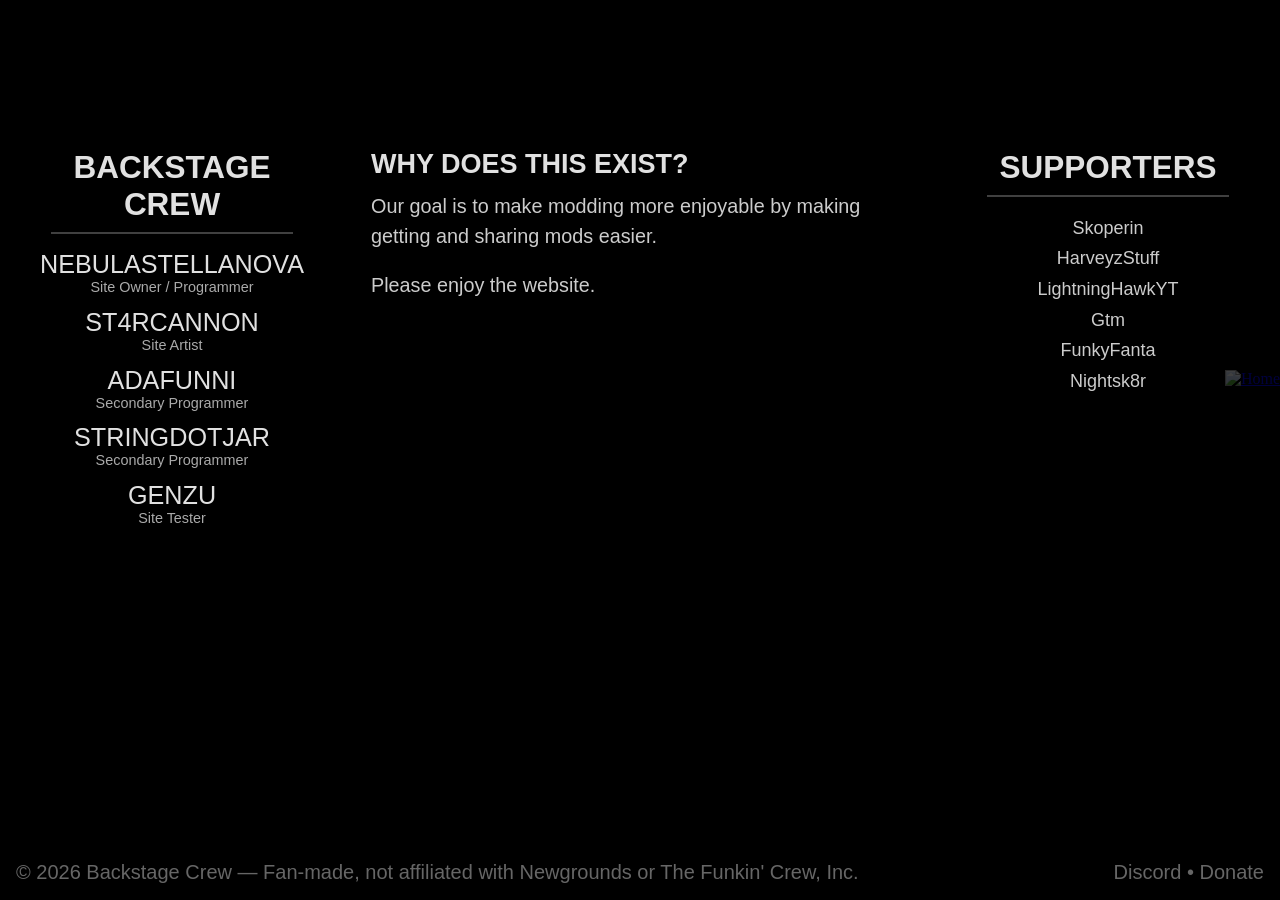
==== about/index.html @ e174bbf6 "Update index.html" ====
<!DOCTYPE html>
<html lang="en" translate="no">
<head>
	<meta charset="UTF-8">
	<meta name="viewport" content="width=device-width, initial-scale=1.0">
	<title>Funkin' Backstage | About</title>
	<link rel="icon" type="image/png" href="../favicon.png">
	<link rel="stylesheet" href="../style.css" type="text/css">
	<link rel="stylesheet" href="../mods/style.css" type="text/css">
	<style>
		body {
			display: flex;
			align-items: center;
			justify-content: center;
			min-height: 100vh;
			padding: 3rem 1.5rem;
			box-sizing: border-box;
		}

		.ui-box {
			padding: 4vh 3vh;
			border-image: url('../global-chat/box-base.png') 18 fill / 10px stretch;
			border-image-outset: 0;
			font-family: 'FunkinLingLong', sans-serif;
			display: flex;
			flex-direction: column;
			align-items: center;
		}

		#about-grid {
			display: grid;
			grid-template-columns: 1fr 2fr 1fr;
			gap: 1.5rem;
			width: 100%;
			max-width: 1500px;
			align-items: start;
		}

		#about-grid > .ui-box {
			height: 75vh;
			box-sizing: border-box;
			overflow-y: auto;
		}

		.panel-title {
			font-family: 'FunkinLingLong', sans-serif;
			font-size: 3.5vh;
			color: #E1E1E1;
			margin: 0 0 1rem 0;
			text-align: center;
			border-bottom: 2px solid rgba(255,255,255,0.25);
			padding-bottom: 0.6rem;
			width: 100%;
		}

		/* Crew panel */
		.crew-member {
			display: flex;
			flex-direction: column;
			align-items: center;
			margin-bottom: 0.8rem;
		}

		.crew-name {
			font-family: 'FunkinLingLong', sans-serif;
			font-size: 2.8vh;
			color: #E1E1E1;
			margin: 0;
		}

		.crew-role {
			font-family: 'FunkinOptions', sans-serif;
			font-size: 1.6vh;
			color: #aaa;
			margin: 0;
			font-weight: normal;
		}

		/* Middle panel */
		.about-section-title {
			font-family: 'FunkinLingLong', sans-serif;
			font-size: 3vh;
			color: #E1E1E1;
			margin: 0 0 0.8rem 0;
			align-self: flex-start;
		}

		.about-text {
			font-family: 'FunkinOptions', sans-serif;
			font-size: 2.2vh;
			color: #ccc;
			margin: 0 0 1.2rem 0;
			line-height: 1.5;
			font-weight: normal;
			align-self: flex-start;
		}

		/* Supporters panel */
		.supporter-name {
			font-family: 'FunkinOptions', sans-serif;
			font-size: 2vh;
			color: #ccc;
			margin: 0.3rem 0;
			font-weight: normal;
		}

		@media (max-width: 768px) {
			body { padding: 1.5rem 1rem; align-items: flex-start; }

			#about-grid {
				grid-template-columns: 1fr;
				gap: 1.2rem;
			}

			#about-grid > .ui-box {
				height: auto;
				width: 100%;
			}

			.panel-title { font-size: 5vw; }
			.crew-name   { font-size: 4.5vw; }
			.crew-role   { font-size: 3vw; }
			.about-section-title { font-size: 4.5vw; }
			.about-text  { font-size: 3.5vw; }
			.supporter-name { font-size: 3.5vw; }
		}
	</style>
</head>
<body>
	<div id="about-grid">
		<!-- Left: Crew -->
		<div class="ui-box">
			<h2 class="panel-title">BACKSTAGE CREW</h2>

			<div class="crew-member">
				<p class="crew-name">NEBULASTELLANOVA</p>
				<p class="crew-role">Site Owner / Programmer</p>
			</div>
			<div class="crew-member">
				<p class="crew-name">ST4RCANNON</p>
				<p class="crew-role">Site Artist</p>
			</div>
			<div class="crew-member">
				<p class="crew-name">ADAFUNNI</p>
				<p class="crew-role">Secondary Programmer</p>
			</div>
			<div class="crew-member">
				<p class="crew-name">STRINGDOTJAR</p>
				<p class="crew-role">Secondary Programmer</p>
			</div>
			<div class="crew-member">
				<p class="crew-name">GENZU</p>
				<p class="crew-role">Site Tester</p>
			</div>
		</div>

		<!-- Middle: Why does this exist -->
		<div class="ui-box" style="align-items: flex-start;">
			<h2 class="about-section-title">WHY DOES THIS EXIST?</h2>
			<p class="about-text">Our goal is to make modding more enjoyable by making getting and sharing mods easier.</p>
			<p class="about-text">Please enjoy the website.</p>
		</div>

		<!-- Right: Supporters -->
		<div class="ui-box">
			<h2 class="panel-title">SUPPORTERS</h2>
			<p class="supporter-name">Skoperin</p>
			<p class="supporter-name">HarveyzStuff</p>
			<p class="supporter-name">LightningHawkYT</p>
			<p class="supporter-name">Gtm</p>
			<p class="supporter-name">FunkyFanta</p>
			<p class="supporter-name">Nightsk8r</p>
		</div>
	</div>

	<p class="footer-left" style="position:fixed;bottom:1rem;left:1rem;font-family:'Inconsolata ExtraBold',sans-serif;font-size:1.25rem;color:#666;"></p>
	<p class="footer-right" style="position:fixed;bottom:1rem;right:1rem;font-family:'Inconsolata ExtraBold',sans-serif;font-size:1.25rem;color:#666;text-align:right;"></p>

	<script src="../api.js"></script>
	<script src="../script.js"></script>
	<script>
		(async () => {
			const nameEls = document.querySelectorAll('.crew-name, .supporter-name');
			await Promise.all([...nameEls].map(async el => {
				const username = el.textContent.trim();
				const user = await fetch(`${API}/users/by-username/${encodeURIComponent(username)}`).then(r => r.ok ? r.json() : null).catch(() => null);
				if (!user) return;
				const a = document.createElement('a');
				a.href = `https://funkinbackstage.com/users/${user.id}`;
				a.target = '_blank';
				a.rel = 'noopener';
				a.textContent = el.textContent;
				a.style.cssText = 'color:inherit;text-decoration:none;';
				a.onmouseover = () => a.style.textDecoration = 'underline';
				a.onmouseout = () => a.style.textDecoration = 'none';
				el.textContent = '';
				el.appendChild(a);
			}));
		})();
	</script>
</body>
</html>
---- style.css ----
@font-face {
  font-family: "FunkinOptions";
  src: url("fonts/FunkinOptions.otf") format("opentype");
}

@font-face {
  font-family: "FunkinLingLong";
  src: url("fonts/FunkinLingLong.otf") format("opentype");
}

@font-face {
  font-family: "5by7";
  src: url("fonts/5by7.ttf") format("truetype");
}

@font-face {
  font-family: "DS-Digital";
  src: url("fonts/DS-Digital.ttf") format("truetype");
}

@font-face {
  font-family: "Inconsolata ExtraBold";
  src: url("fonts/Inconsolata ExtraBold.ttf") format("truetype");
}

* {
  margin: 0;
  padding: 0;
  box-sizing: border-box;
}

html,
body {
  height: 100%;
}

body {
  display: flex;
  justify-content: center;
  align-items: center;
  min-height: 100vh;
  background: url("bg.png") no-repeat center center / cover fixed;
  color: #f0f0f0;
  background-color: black;
}

.container {
  text-align: center;
}

.badge-wrap {
  position: relative;
  display: inline-flex;
  align-items: center;
  line-height: 0;
}
.badge-wrap::after {
  content: attr(data-tip);
  position: absolute;
  bottom: calc(100% + 6px);
  left: 50%;
  transform: translateX(-50%);
  background: #1a1828;
  border: 1px solid #444;
  color: #E1E1E1;
  font-family: 'FunkinOptions', sans-serif;
  font-size: 2.2vh;
  line-height: normal;
  white-space: nowrap;
  padding: 4px 8px;
  border-radius: 4px;
  pointer-events: none;
  opacity: 0;
  transition: opacity 0.15s;
  z-index: 999;
}
.badge-wrap:hover::after {
  opacity: 1;
}

h1 {
  font-size: 9rem;
  font-weight: 700;
  margin-bottom: 0.5rem;
}

p {
  font-size: 3.3rem;
  color: #888;
}

.footer-left, .footer-right {
  z-index: 101;
}

.footer-mobile { display: none; }

@media (max-width: 768px) {
  .footer-desktop { display: none; }
  .footer-mobile { display: inline; }
}

.footer-left a, .footer-right a {
  color: inherit;
  text-decoration: none;
}

.footer-left a:hover, .footer-right a:hover {
  text-decoration: underline;
}


.smooth-btn {
  transform: scale(1);
  transition: transform 0.3s ease-out;
}

.smooth-btn:hover {
  transform: scale(1.05);
}

@keyframes iris-out {
  0% {
    clip-path: circle(0% at 50% 50%);
  }
  1% {
    clip-path: circle(130% at 50% 50%);
  }
  100% {
    clip-path: circle(0% at 50% 50%);
  }
}

.irisEffect {
  width: 100%;
  height: 100%;
  background-color: black;
  position: absolute;
  animation-name: iris-out;
  animation-duration: 1s;
  animation-timing-function: ease;
}

img {
  -webkit-user-drag: none;
  -khtml-user-drag: none;
  -moz-user-drag: none;
  -o-user-drag: none;
  user-drag: none;
  -webkit-touch-callout: none;
  -webkit-user-select: none;
  -khtml-user-select: none;
  -moz-user-select: none;
  -ms-user-select: none;
  user-select: none;
}
---- mods/style.css ----
img {
  -webkit-touch-callout: none;
  -webkit-user-select: none;
  -moz-user-select: none;
  -ms-user-select: none;
  user-select: none;
}

.sort-item {
  color: inherit;
  text-decoration: none;
}

.sort-item:hover {
  text-decoration: underline;
  cursor: pointer;
}

.dropdown-arrow {
  transition: transform 0.2s ease;
  margin-top: -0.5rem;
}

.dropdown-arrow.flipped {
  transform: rotate(-180deg);
  transition: transform 0.3s ease;
}

.mod-box {
  padding: 20px;
  padding-top: 1.9vh;
  padding-left: 40px;
  border-image: url('assets/box base.png') 18 fill / 12px stretch;
  border-image-outset: 0;
  font-family: 'FunkinLingLong', sans-serif;
  display: flex;
  flex-direction: column;
  height: 7vh;
  transition: height 0.3s ease;
}

.mod-box-header {
  display: flex;
  align-items: center;
  width: 100%;
}

.mod-box-content {
  opacity: 0;
  pointer-events: none;
  user-select: none;
  transition: opacity 0s;
  margin-top: 1vh;
}

#filter-panel {
  position: fixed;
  top: calc(6rem + 7vh + 1.5rem);
  left: 2rem;
  right: 2rem;
  display: none;
  flex-direction: row;
  gap: 1rem;
  align-items: flex-start;
  z-index: 10;
}

#filter-panel.open {
  display: flex;
}

#filter-panel > .mod-box {
  width: auto !important;
  min-width: 0;
  flex: 1 1 0;
}

#filter-toggle {
  z-index: 11;
  padding-inline: 1rem;
  min-width: 10rem;
}

#filter-toggle h1 {
  margin: 0;
  white-space: nowrap;
}

#filter-toggle.active {
  filter: brightness(1.15);
}

#top-bar {
  gap: 1rem !important;
}

#top-bar #upload-button {
  min-height: 0;
  padding: 0 1rem !important;
}

#upload-button h1 {
  margin: 0 !important;
  line-height: 1;
  white-space: nowrap;
}

#upload-button img {
  width: 2.5vh !important;
  height: 2.5vh !important;
  margin: 0 !important;
}

#profile-icon-btn {
  width: 7vh !important;
  height: 7vh !important;
}

#profile-icon-btn.has-avatar {
  border-radius: 50%;
  object-fit: cover;
  background: #333;
}

#mod-grid-container {
  scrollbar-gutter: stable;

}

#mod-grid-container::-webkit-scrollbar {
  width: 6px;
}

#mod-grid-container::-webkit-scrollbar-track {
  background: transparent;
}

#mod-grid-container::-webkit-scrollbar-thumb {
  background: #555;
  border-radius: 3px;
}

#mod-grid {
  font-family: 'FunkinLingLong', sans-serif;
  display: grid;
  grid-template-columns: repeat(4, minmax(0, 1fr));
  padding-bottom: 1rem;
  gap: 1rem;
  overflow-x: visible;
}

#search-box input::placeholder {
  color: #E1E1E1;
  opacity: 0.6;
}

.mod-box.expanded .mod-box-content {
  opacity: 1;
  pointer-events: auto;
  user-select: auto;
  transition: opacity 0.3s ease 0.2s;
}

.mod-capsule {
  position: absolute;
  top: 0;
  left: 0;
  width: 100%;
  z-index: 0;
}

.mod-label {
  position: relative;
  z-index: 1;
  margin-top: 0.4rem;
  margin-left: 2rem;
}

.mod-label h1 {
  margin: 0;
  line-height: 1.1;
  font-weight: normal;
}

.mod-card, .mod-card:visited, .mod-card:hover {
  position: relative;
  aspect-ratio: 1241 / 1065;
  touch-action: manipulation;
  color: #E1E1E1;
}

.mod-admin-btns {
  position: absolute;
  top: 0.5rem;
  left: 1.2rem;
  z-index: 3;
  display: flex;
  flex-direction: row;
  gap: 0.4rem;
}

.mod-star-btn,
.mod-delete-btn,
.mod-approve-btn {
  width: 4.5vh;
  height: 4.5vh;
  cursor: pointer;
  user-select: none;
  flex-shrink: 0;
}

.mod-footer {
  color: #E1E1E1;
  position: absolute;
  bottom: 0.3rem;
  left: 2rem;
  right: 1.2rem;
  z-index: 1;
  display: flex;
  justify-content: space-between;
  align-items: center;
}

.mod-footer-left {
  display: flex;
  align-items: center;
  gap: 1rem;
}

.mod-footer-right {
  display: flex;
  align-items: center;
  gap: 1rem;
}

.mod-topleft {
  position: absolute;
  top: 0.75rem;
  right: 0.75rem;
  z-index: 2;
  height: 5.5vh;
  border-radius: 5px;
}

.mod-thumbnail {
  width: 98%;
  height: 65%;
  object-fit: cover;
  margin-top: 0.2rem;
  margin-left: 0.7rem;
}

.footer-piece {
  display: flex;
  align-items: center;
  gap: 0.5rem;
  margin-bottom: 0.5rem;
}

.footer-piece img {
  position: relative;
  top: -0.05em;
}

.footer-piece h1 {
  margin: 0;
  line-height: 1;
  font-weight: normal;
}

@media (max-width: 768px) {
  #mod-grid {
    grid-template-columns: 1fr;
  }

  .mod-thumbnail {
    width: 100%;
    height: 65%;
    object-fit: cover;
    margin-top: 1%;
    margin-left: 0;
  }

  .mod-card {
    overflow: hidden;
  }

  .mod-box {
    border-image: url('assets/box base.png') 18 fill / 7px stretch;
  }

  .mod-label {
    position: relative;
    margin-top: 0.5vh;
    margin-left: 2rem;
  }

  .mod-box {
    height: 5vh;
    padding-top: 1vh;
  }
}

@media (max-width: 768px) {
			body {
				display: flex !important;
				flex-direction: column !important;
				align-items: stretch !important;
				justify-content: flex-start !important;
				overflow-y: auto !important;
				height: auto !important;
				min-height: 100vh !important;
				padding-bottom: 4rem;
			}
			body > h1 {
				position: static !important;
				font-size: 3.5rem !important;
				padding: 1rem 1rem 0.5rem;
				text-align: center;
				order: 1;
			}
			#search-box {
				position: static !important;
				width: calc(100% - 2rem) !important;
				margin: 0.5rem 1rem 0 !important;
				right: auto !important;
				top: auto !important;
				left: auto !important;
				order: 2;
			}
			#filter-toggle {
				position: static !important;
				width: calc(100% - 2rem) !important;
				margin: 0.5rem 1rem 0 !important;
				right: auto !important;
				top: auto !important;
				order: 3;
			}
			#filter-panel {
				position: static !important;
				flex-direction: column !important;
				width: calc(100% - 2rem) !important;
				margin: 0.5rem 1rem 0 !important;
				order: 5;
			}
			#filter-panel.open {
				display: flex;
			}
			#filter-panel .mod-box {
				width: 100% !important;
			}
			#mod-grid-container {
				position: static !important;
				width: 100% !important;
				height: auto !important;
				left: auto !important;
				right: auto !important;
				top: auto !important;
				bottom: auto !important;
				overflow: visible !important;
				padding: 0.5rem 1rem;
				order: 6;
			}
			body > p {
				font-size: 0.75rem !important;
				order: 7;
			}
		}
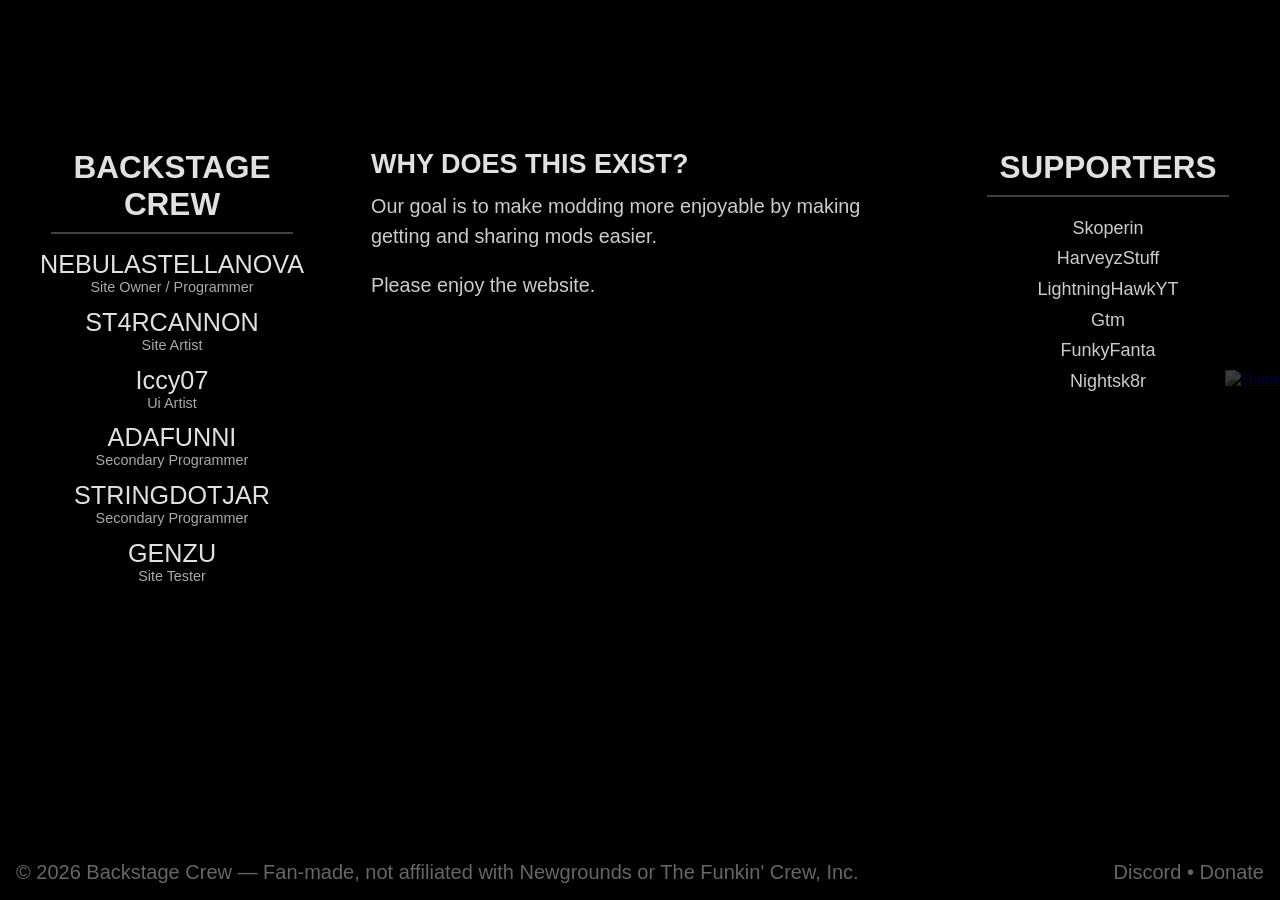
==== commit f3659768: "Crazy Work" ====
--- a/about/index.html
+++ b/about/index.html
@@ -1,4 +1,4 @@
-<!DOCTYPE html>
+﻿<!DOCTYPE html>
 <html lang="en" translate="no">
 <head>
 	<meta charset="UTF-8">
@@ -53,7 +53,6 @@
 			width: 100%;
 		}
 
-		/* Crew panel */
 		.crew-member {
 			display: flex;
 			flex-direction: column;
@@ -76,7 +75,6 @@
 			font-weight: normal;
 		}
 
-		/* Middle panel */
 		.about-section-title {
 			font-family: 'FunkinLingLong', sans-serif;
 			font-size: 3vh;
@@ -95,7 +93,6 @@
 			align-self: flex-start;
 		}
 
-		/* Supporters panel */
 		.supporter-name {
 			font-family: 'FunkinOptions', sans-serif;
 			font-size: 2vh;
@@ -128,7 +125,6 @@
 </head>
 <body>
 	<div id="about-grid">
-		<!-- Left: Crew -->
 		<div class="ui-box">
 			<h2 class="panel-title">BACKSTAGE CREW</h2>
 
@@ -141,6 +137,10 @@
 				<p class="crew-role">Site Artist</p>
 			</div>
 			<div class="crew-member">
+				<p class="crew-name">Iccy07</p>
+				<p class="crew-role">Ui Artist</p>
+			</div>
+			<div class="crew-member">
 				<p class="crew-name">ADAFUNNI</p>
 				<p class="crew-role">Secondary Programmer</p>
 			</div>
@@ -154,14 +154,12 @@
 			</div>
 		</div>
 
-		<!-- Middle: Why does this exist -->
 		<div class="ui-box" style="align-items: flex-start;">
 			<h2 class="about-section-title">WHY DOES THIS EXIST?</h2>
 			<p class="about-text">Our goal is to make modding more enjoyable by making getting and sharing mods easier.</p>
 			<p class="about-text">Please enjoy the website.</p>
 		</div>
 
-		<!-- Right: Supporters -->
 		<div class="ui-box">
 			<h2 class="panel-title">SUPPORTERS</h2>
 			<p class="supporter-name">Skoperin</p>
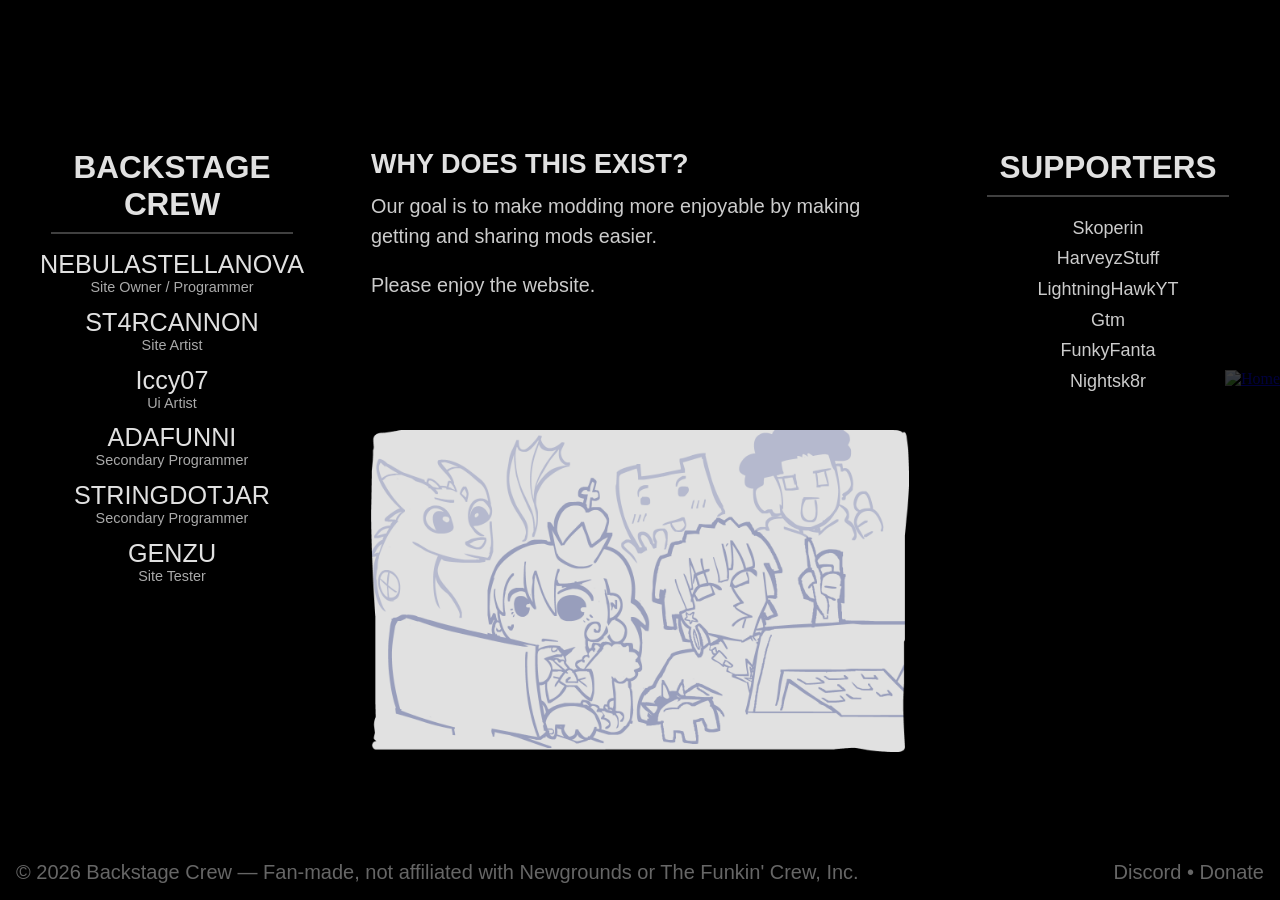
==== commit 9fcc30ea: "about art" ====
--- a/about/index.html
+++ b/about/index.html
@@ -158,6 +158,7 @@
 			<h2 class="about-section-title">WHY DOES THIS EXIST?</h2>
 			<p class="about-text">Our goal is to make modding more enjoyable by making getting and sharing mods easier.</p>
 			<p class="about-text">Please enjoy the website.</p>
+			<img src="art.png" draggable="false" style="width:100%;max-width:100%;border-radius:6px;margin-top:auto;">
 		</div>
 
 		<div class="ui-box">
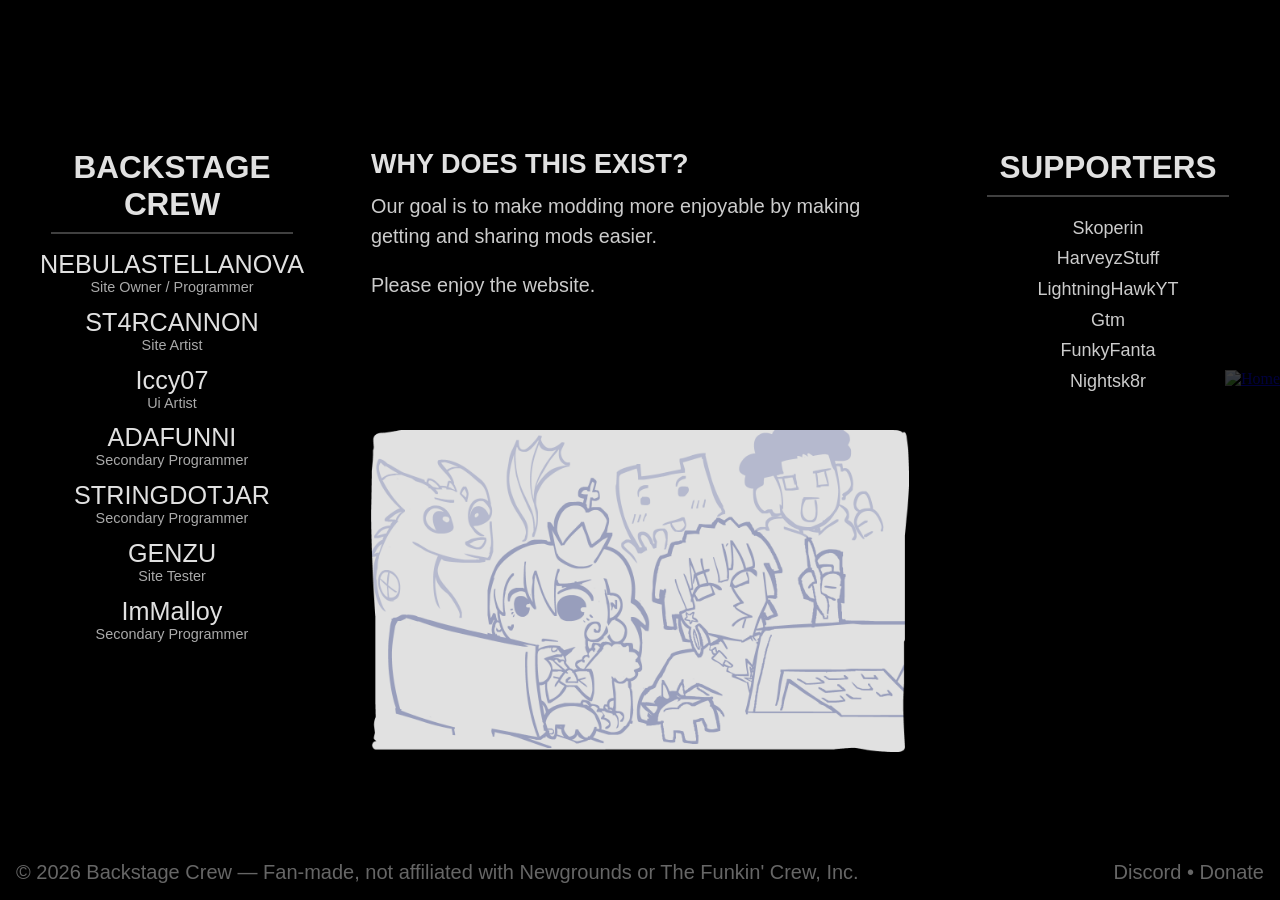
==== commit de710343: "malloy commit that is worth nothing and only adds a fat fuck to the credits genuine what a bad commi" ====
--- a/about/index.html
+++ b/about/index.html
@@ -151,6 +151,10 @@
 			<div class="crew-member">
 				<p class="crew-name">GENZU</p>
 				<p class="crew-role">Site Tester</p>
+			</div>
+			<div class="crew-member">
+				<p class="crew-name">ImMalloy</p>
+				<p class="crew-role">Secondary Programmer</p>
 			</div>
 		</div>
 
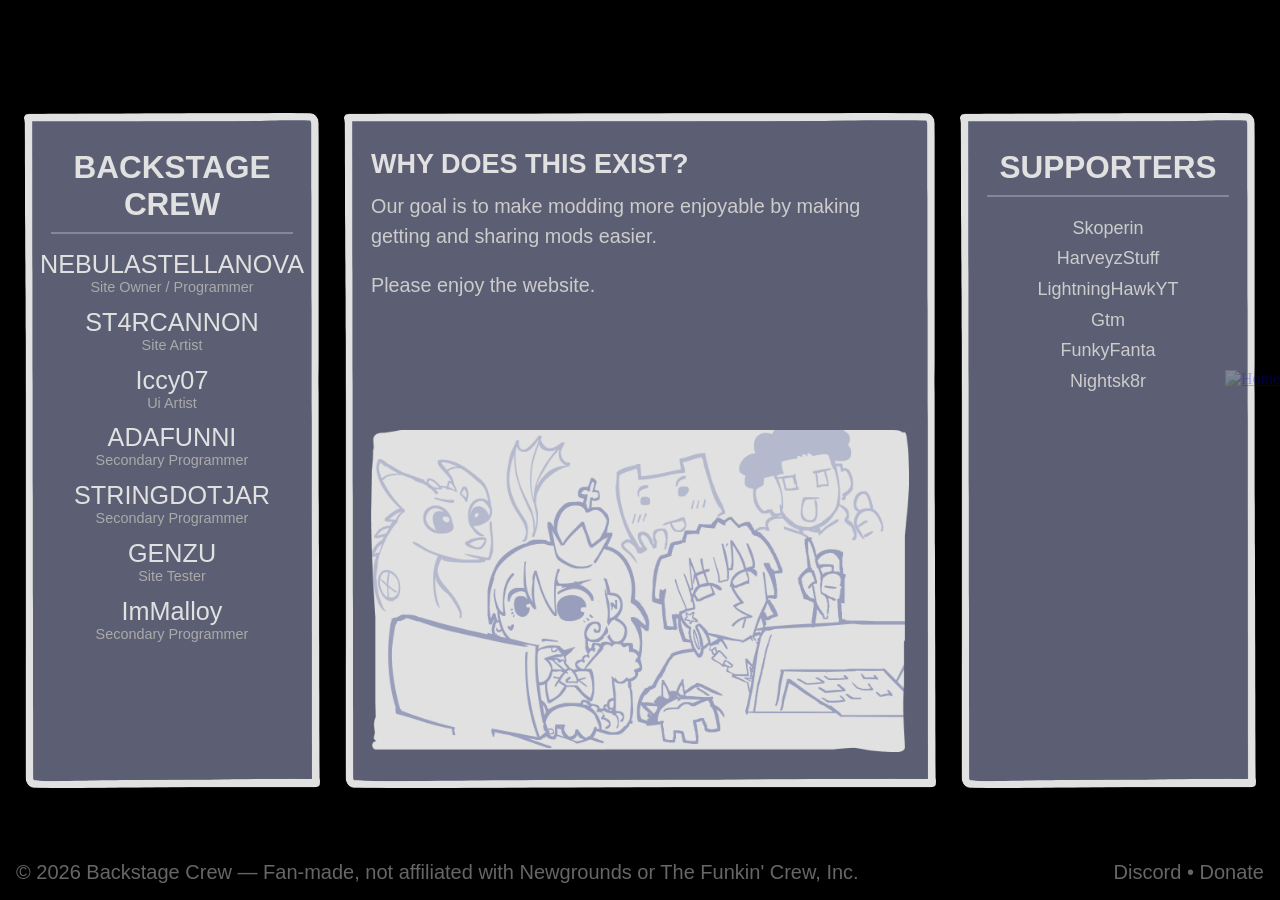
==== commit 13ecd954: "fix all pages britex broke" ====
--- a/about/index.html
+++ b/about/index.html
@@ -19,7 +19,7 @@
 
 		.ui-box {
 			padding: 4vh 3vh;
-			border-image: url('../global-chat/box-base.png') 18 fill / 10px stretch;
+			border-image: url('../global-chat/assets/box-base.png') 18 fill / 10px stretch;
 			border-image-outset: 0;
 			font-family: 'FunkinLingLong', sans-serif;
 			display: flex;
--- a/mods/style.css
+++ b/mods/style.css
@@ -53,78 +53,9 @@
   margin-top: 1vh;
 }
 
-#filter-panel {
-  position: fixed;
-  top: calc(6rem + 7vh + 1.5rem);
-  left: 2rem;
-  right: 2rem;
-  display: none;
-  flex-direction: row;
-  gap: 1rem;
-  align-items: flex-start;
-  z-index: 10;
-}
-
-#filter-panel.open {
-  display: flex;
-}
-
-#filter-panel > .mod-box {
-  width: auto !important;
-  min-width: 0;
-  flex: 1 1 0;
-}
-
-#filter-toggle {
-  z-index: 11;
-  padding-inline: 1rem;
-  min-width: 10rem;
-}
-
-#filter-toggle h1 {
-  margin: 0;
-  white-space: nowrap;
-}
-
-#filter-toggle.active {
-  filter: brightness(1.15);
-}
-
-#top-bar {
-  gap: 1rem !important;
-}
-
-#top-bar #upload-button {
-  min-height: 0;
-  padding: 0 1rem !important;
-}
-
-#upload-button h1 {
-  margin: 0 !important;
-  line-height: 1;
-  white-space: nowrap;
-}
-
-#upload-button img {
-  width: 2.5vh !important;
-  height: 2.5vh !important;
-  margin: 0 !important;
-}
-
-#profile-icon-btn {
-  width: 7vh !important;
-  height: 7vh !important;
-}
-
-#profile-icon-btn.has-avatar {
-  border-radius: 50%;
-  object-fit: cover;
-  background: #333;
-}
-
 #mod-grid-container {
   scrollbar-gutter: stable;
-
+  min-width: 0;
 }
 
 #mod-grid-container::-webkit-scrollbar {
@@ -143,10 +74,15 @@
 #mod-grid {
   font-family: 'FunkinLingLong', sans-serif;
   display: grid;
-  grid-template-columns: repeat(4, minmax(0, 1fr));
+  grid-template-columns: repeat(3, minmax(0, 1fr));
   padding-bottom: 1rem;
   gap: 1rem;
   overflow-x: visible;
+  min-width: 0;
+}
+
+#mod-grid > div {
+  min-width: 0;
 }
 
 #search-box input::placeholder {
@@ -174,17 +110,27 @@
   z-index: 1;
   margin-top: 0.4rem;
   margin-left: 2rem;
+  min-width: 0;
+  max-width: calc(100% - 3.2rem);
+  overflow: hidden;
 }
 
 .mod-label h1 {
   margin: 0;
   line-height: 1.1;
   font-weight: normal;
+  min-width: 0;
+  overflow-wrap: anywhere;
 }
 
 .mod-card, .mod-card:visited, .mod-card:hover {
   position: relative;
+  display: block;
   aspect-ratio: 1241 / 1065;
+  min-width: 0;
+  min-height: 0;
+  overflow: hidden;
+  box-sizing: border-box;
   touch-action: manipulation;
   color: #E1E1E1;
 }
@@ -219,18 +165,24 @@
   display: flex;
   justify-content: space-between;
   align-items: center;
+  min-width: 0;
+  max-width: 100%;
 }
 
 .mod-footer-left {
   display: flex;
   align-items: center;
   gap: 1rem;
+  min-width: 0;
+  max-width: 100%;
 }
 
 .mod-footer-right {
   display: flex;
   align-items: center;
   gap: 1rem;
+  min-width: 0;
+  max-width: 100%;
 }
 
 .mod-topleft {
@@ -239,15 +191,20 @@
   right: 0.75rem;
   z-index: 2;
   height: 5.5vh;
+  max-width: 20%;
+  aspect-ratio: 1;
   border-radius: 5px;
+  object-fit: cover;
 }
 
 .mod-thumbnail {
-  width: 98%;
+  width: calc(100% - 0.7rem);
+  max-width: 100%;
   height: 65%;
   object-fit: cover;
   margin-top: 0.2rem;
   margin-left: 0.7rem;
+  box-sizing: border-box;
 }
 
 .footer-piece {
@@ -266,11 +223,21 @@
   margin: 0;
   line-height: 1;
   font-weight: normal;
+  min-width: 0;
+  overflow: hidden;
+  text-overflow: ellipsis;
+  white-space: nowrap;
+}
+
+@media (max-width: 1100px) {
+  #mod-grid {
+    grid-template-columns: repeat(2, minmax(0, 1fr));
+  }
 }
 
 @media (max-width: 768px) {
   #mod-grid {
-    grid-template-columns: 1fr;
+    grid-template-columns: minmax(0, 1fr);
   }
 
   .mod-thumbnail {
@@ -279,10 +246,6 @@
     object-fit: cover;
     margin-top: 1%;
     margin-left: 0;
-  }
-
-  .mod-card {
-    overflow: hidden;
   }
 
   .mod-box {
@@ -328,7 +291,7 @@
 				left: auto !important;
 				order: 2;
 			}
-			#filter-toggle {
+			#mod-box-sort {
 				position: static !important;
 				width: calc(100% - 2rem) !important;
 				margin: 0.5rem 1rem 0 !important;
@@ -336,17 +299,14 @@
 				top: auto !important;
 				order: 3;
 			}
-			#filter-panel {
+			body > div:first-of-type {
 				position: static !important;
 				flex-direction: column !important;
 				width: calc(100% - 2rem) !important;
 				margin: 0.5rem 1rem 0 !important;
-				order: 5;
-			}
-			#filter-panel.open {
-				display: flex;
-			}
-			#filter-panel .mod-box {
+				order: 4;
+			}
+			body > div:first-of-type .mod-box {
 				width: 100% !important;
 			}
 			#mod-grid-container {
@@ -359,10 +319,10 @@
 				bottom: auto !important;
 				overflow: visible !important;
 				padding: 0.5rem 1rem;
-				order: 6;
+				order: 5;
 			}
 			body > p {
 				font-size: 0.75rem !important;
-				order: 7;
+				order: 6;
 			}
 		}
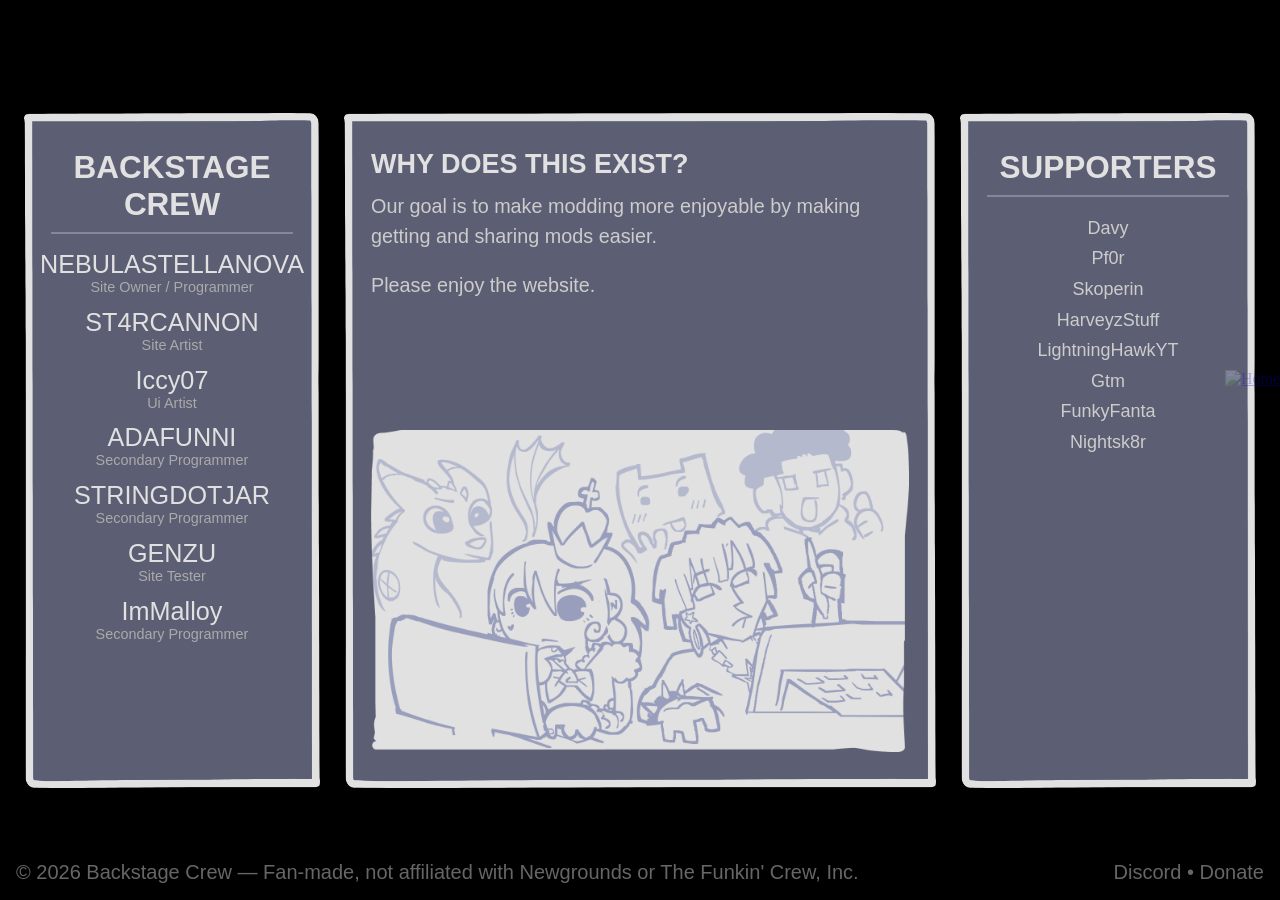
==== commit fbac15d1: "Update index.html" ====
--- a/about/index.html
+++ b/about/index.html
@@ -167,6 +167,8 @@
 
 		<div class="ui-box">
 			<h2 class="panel-title">SUPPORTERS</h2>
+			<p class="supporter-name">Davy</p>
+			<p class="supporter-name">Pf0r</p>
 			<p class="supporter-name">Skoperin</p>
 			<p class="supporter-name">HarveyzStuff</p>
 			<p class="supporter-name">LightningHawkYT</p>
--- a/style.css
+++ b/style.css
@@ -120,13 +120,10 @@
 }
 
 @keyframes iris-out {
-  0% {
-    clip-path: circle(0% at 50% 50%);
-  }
-  1% {
+  from {
     clip-path: circle(130% at 50% 50%);
   }
-  100% {
+  to {
     clip-path: circle(0% at 50% 50%);
   }
 }
@@ -134,11 +131,13 @@
 .irisEffect {
   width: 100%;
   height: 100%;
+  inset: 0;
   background-color: black;
-  position: absolute;
+  position: fixed;
   animation-name: iris-out;
   animation-duration: 1s;
-  animation-timing-function: ease;
+  animation-timing-function: ease-out;
+  animation-fill-mode: both;
 }
 
 img {
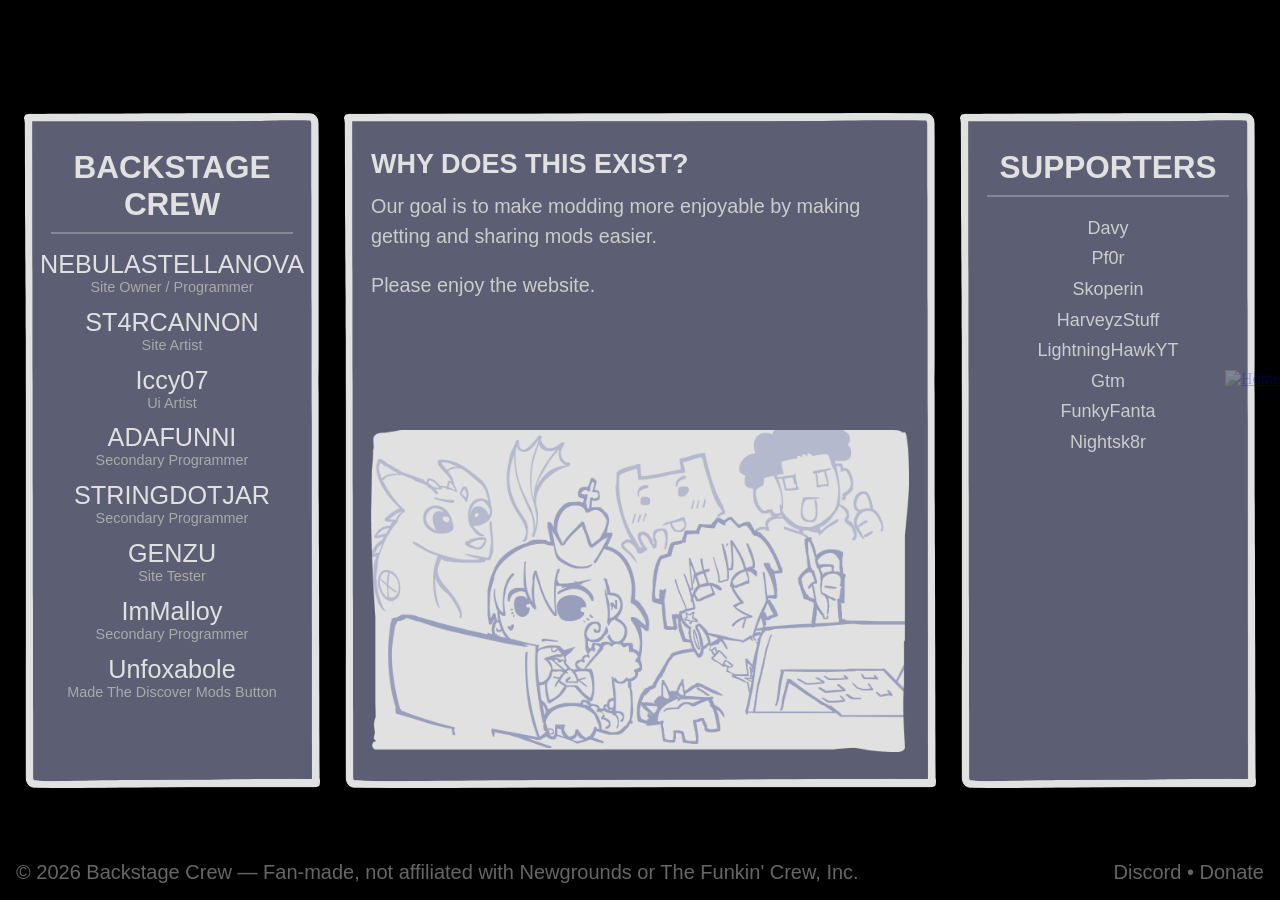
==== commit cffb484f: "Update index.html" ====
--- a/about/index.html
+++ b/about/index.html
@@ -155,6 +155,10 @@
 			<div class="crew-member">
 				<p class="crew-name">ImMalloy</p>
 				<p class="crew-role">Secondary Programmer</p>
+			</div>
+			<div class="crew-member">
+				<p class="crew-name">Unfoxabole</p>
+				<p class="crew-role">Made The Discover Mods Button</p>
 			</div>
 		</div>
 
